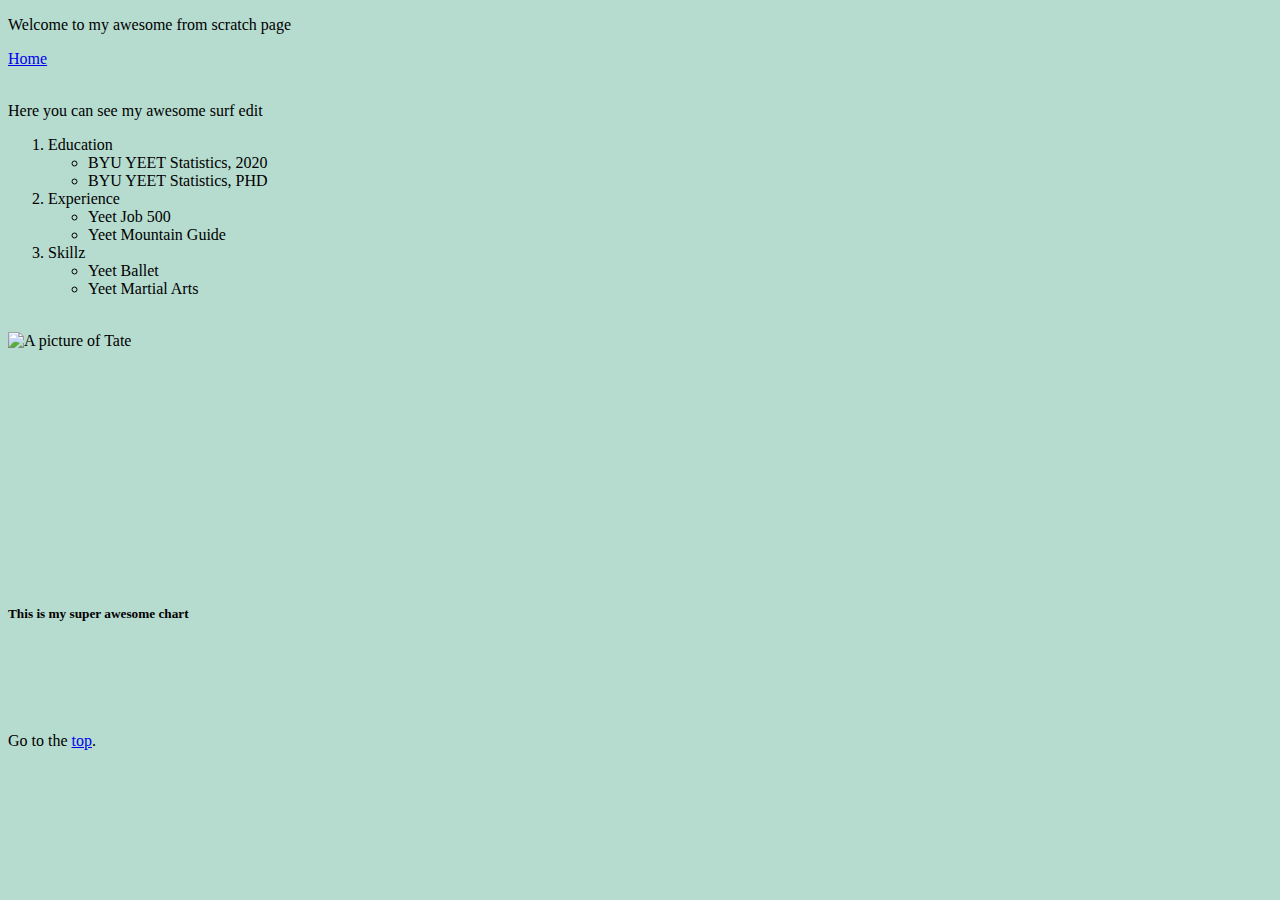
==== scratch.html @ 178b27ab "Add files via upload" ====
<!DOCTYPE html>
<html lang="en">
<head>
    <meta charset="UTF-8">
    <meta http-equiv="X-UA-Compatible" content="IE=edge">
    <meta name="viewport" content="width=device-width, initial-scale=1.0">
    <title>Tableau Example</title>
    <link href="css/styles2.css" rel="stylesheet" />
</head>

<body style="background-color:rgb(182, 219, 207);">
    <div class="topy">
    <p> <span class="exp"> Welcome to my awesome from scratch page </span> </p>
    <p id="top"> </p>
    <p><a class="thingy" href="index.html">Home</a> </p>

     <br>   <span class="exp2"> Here you can see my awesome surf edit </span>
     </div>
    <dim> 
     <!---   <object width="560" height="315" data="https://www.youtube.com/embed/okvoPMd5j74" title="YouTube video player" frameborder="0" allow="accelerometer; autoplay; clipboard-write; encrypted-media; gyroscope; picture-in-picture" allowfullscreen></object> -->
</dim>
<div class="nonprofessional">
<ol>
    <li>Education</li>
        <ul>
            <li> BYU YEET Statistics, 2020</li>
            <li> BYU YEET Statistics, PHD</li>
        </ul>
    <li>Experience</li>
    <ul>
        <li>Yeet Job 500</li>
        <li>Yeet Mountain Guide</li>
    </ul>
    <li>Skillz</li>
        <ul>
            <li> Yeet Ballet</li>
            <li> Yeet Martial Arts</li>
        </ul>
    </ol>

    <br>
    <img src="https://encrypted-tbn0.gstatic.com/images?q=tbn:ANd9GcQpm4UG2ImUk_2vzZ_DF-PLoTuxK3jv7Mh_dQ&usqp=CAU" width="275px" alt="A picture of Tate" >
</div>
    <div class="exp2">
    <br> <br><br> <br> <br><br> <br> <br><br> <br> <br><br> <br><H5> This is my super awesome chart</H5> <br><br> <br> <br>
    <div class='tableauPlaceholder' id='viz1670265668167' style='position: relative'><noscript><a href='#'><img alt='Is Your County Obese?                            Select your county to see how it compares with other counties in the country                         ' src='https:&#47;&#47;public.tableau.com&#47;static&#47;images&#47;Ob&#47;Obesity-Tate_project&#47;Obesity&#47;1_rss.png' style='border: none' /></a></noscript><object class='tableauViz'  style='display:none;'><param name='host_url' value='https%3A%2F%2Fpublic.tableau.com%2F' /> <param name='embed_code_version' value='3' /> <param name='site_root' value='' /><param name='name' value='Obesity-Tate_project&#47;Obesity' /><param name='tabs' value='no' /><param name='toolbar' value='yes' /><param name='static_image' value='https:&#47;&#47;public.tableau.com&#47;static&#47;images&#47;Ob&#47;Obesity-Tate_project&#47;Obesity&#47;1.png' /> <param name='animate_transition' value='yes' /><param name='display_static_image' value='yes' /><param name='display_spinner' value='yes' /><param name='display_overlay' value='yes' /><param name='display_count' value='yes' /><param name='language' value='en-US' /><param name='filter' value='publish=yes' /></object></div>                <script type='text/javascript'>                    var divElement = document.getElementById('viz1670265668167');                    var vizElement = divElement.getElementsByTagName('object')[0];                    if ( divElement.offsetWidth > 800 ) { vizElement.style.width='100%';vizElement.style.height=(divElement.offsetWidth*0.75)+'px';} else if ( divElement.offsetWidth > 500 ) { vizElement.style.width='100%';vizElement.style.height=(divElement.offsetWidth*0.75)+'px';} else { vizElement.style.width='100%';vizElement.style.height='827px';}                     var scriptElement = document.createElement('script');                    scriptElement.src = 'https://public.tableau.com/javascripts/api/viz_v1.js';                    vizElement.parentNode.insertBefore(scriptElement, vizElement);                </script>
    <p>Go to the
        <a href="#top">top</a>.
      </p>
      </div>
    
</body>
</html>
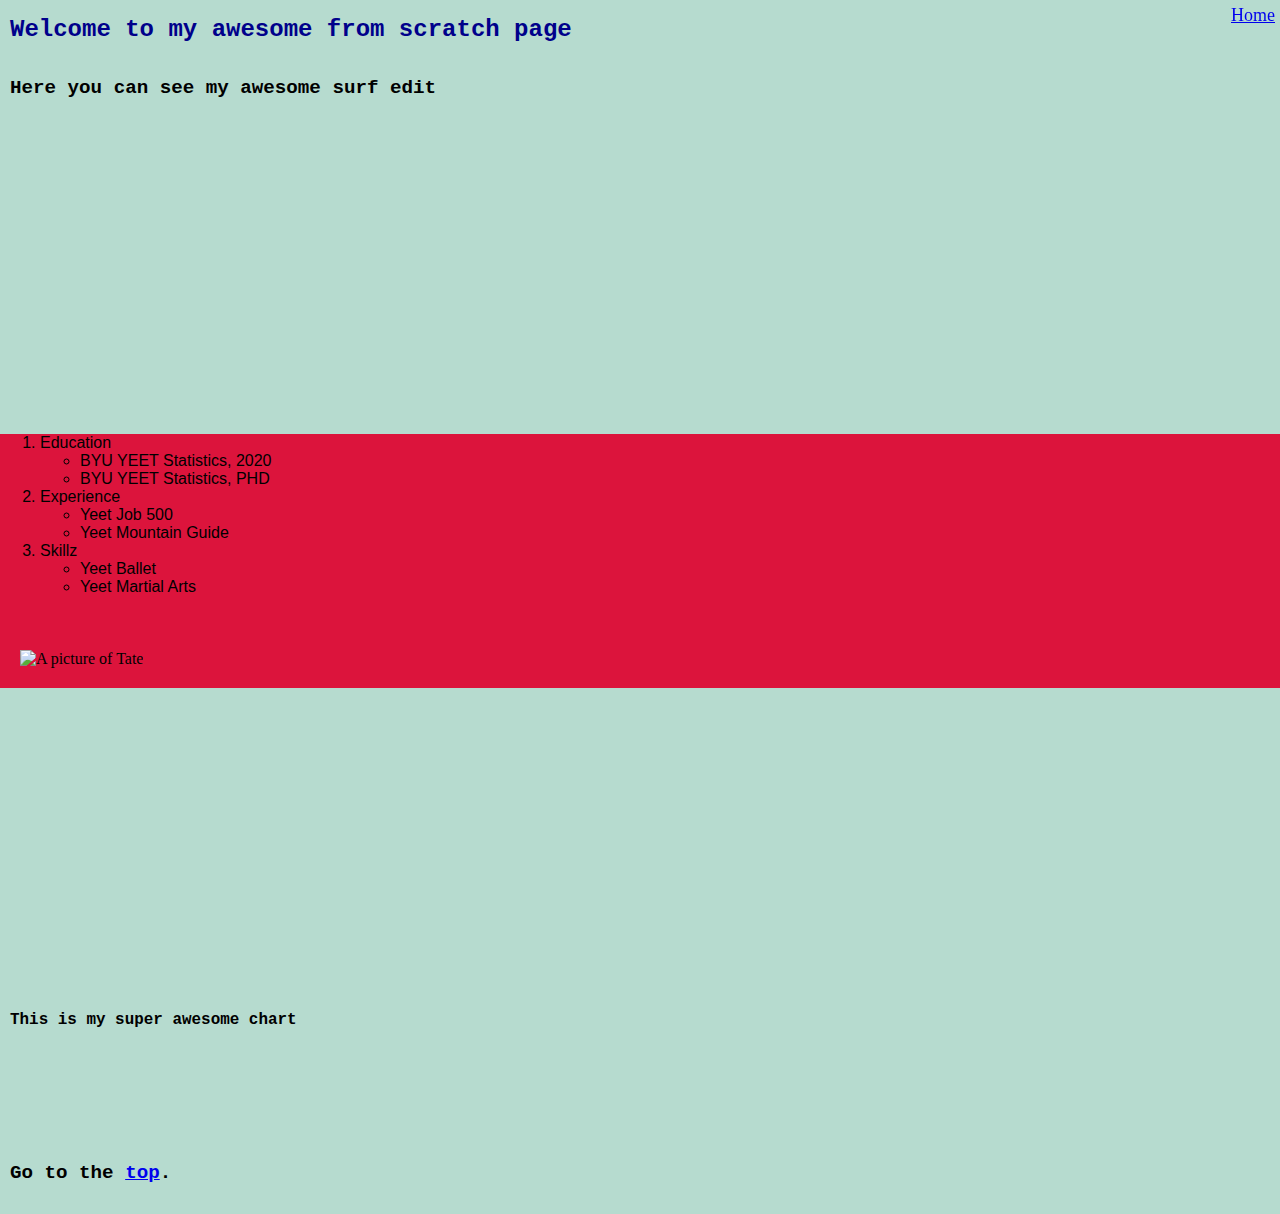
==== commit 8bd6290b: "Add files via upload" ====
--- a/scratch.html
+++ b/scratch.html
@@ -17,7 +17,8 @@
      <br>   <span class="exp2"> Here you can see my awesome surf edit </span>
      </div>
     <dim> 
-     <!---   <object width="560" height="315" data="https://www.youtube.com/embed/okvoPMd5j74" title="YouTube video player" frameborder="0" allow="accelerometer; autoplay; clipboard-write; encrypted-media; gyroscope; picture-in-picture" allowfullscreen></object> -->
+        <iframe width="560" height="315" src="https://www.youtube.com/embed/okvoPMd5j74" title="YouTube video player" frameborder="0" allow="accelerometer; autoplay; clipboard-write; encrypted-media; gyroscope; picture-in-picture" allowfullscreen></iframe>
+     <object width="560" height="315" data="https://www.youtube.com/embed/okvoPMd5j74" title="YouTube video player" frameborder="0" allow="accelerometer; autoplay; clipboard-write; encrypted-media; gyroscope; picture-in-picture" allowfullscreen></object>
 </dim>
 <div class="nonprofessional">
 <ol>
--- a/css/styles2.css
+++ b/css/styles2.css
@@ -0,0 +1,56 @@
+body {
+    margin: 0;
+    font-family: var(--bs-body-font-family);
+    font-size: var(--bs-body-font-size);
+    font-weight: var(--bs-body-font-weight);
+    line-height: var(--bs-body-line-height);
+    color: var(--bs-body-color);
+    text-align: var(--bs-body-text-align);
+    background-color: cornsilk;
+    background-color: var(--bs-body-bg);
+    -webkit-text-size-adjust: 100%;
+    -webkit-tap-highlight-color: rgba(0, 0, 0, 0);
+  }
+  .exp{
+    font-family: 'Courier New', Courier, monospace;
+    font-size: x-large;
+    padding: 10px;
+    font-weight: bold;
+    color:darkblue;
+    
+  }
+
+  .exp2{
+    font-family: 'Courier New', Courier, monospace;
+    font-size: larger;
+    padding: 10px;
+    font-weight: bold;
+    
+  }
+  ol{
+    font-family: Arial, Helvetica, sans-serif;
+  }
+  img{
+    padding: 20px;
+   
+  }
+  .thingy{
+    font-size: large;
+    position: fixed;
+    top: 0;
+    right: 0;
+    padding: 5px;
+    
+  }
+  .nonprofessional{
+    background-color: crimson;
+    font-stretch: expanded;
+  }
+  .topy{
+
+  }
+  .topy:hover{
+    text-decoration: wavy;
+    font-size: 150%;
+    background-color:bisque;
+  }